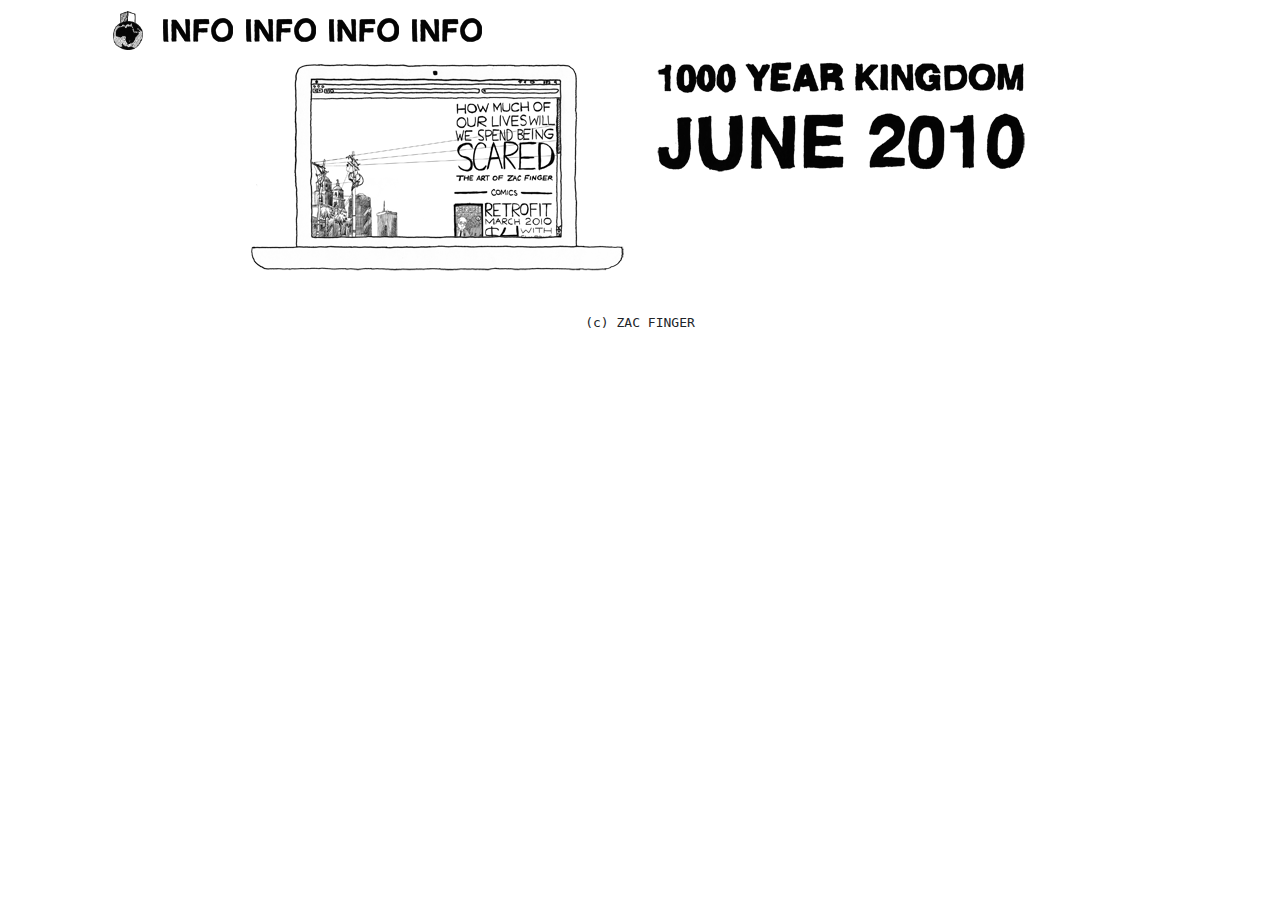
==== code/index.html @ 78a999ca "Added check to determine if slides are moving. Buttons will only work if moving is false" ====
<!doctype html>
<html lang="en">
 <head>
   <!-- Required meta tags -->
   <meta charset="utf-8">
   <meta name="viewport" content="width=device-width, initial-scale=1, shrink-to-fit=no">
   <!-- Bootstrap CSS -->
   <link rel="stylesheet" href="https://stackpath.bootstrapcdn.com/bootstrap/4.4.1/css/bootstrap.min.css" integrity="sha384-Vkoo8x4CGsO3+Hhxv8T/Q5PaXtkKtu6ug5TOeNV6gBiFeWPGFN9MuhOf23Q9Ifjh" crossorigin="anonymous">
   <link rel="stylesheet" href="../css/style.css">
   <title>Zac Finger - Code</title>
 </head>
 <body id="main">

   <div class="container-md">
      <!-- Navbar -->
      <div class="container-fluid">
         <nav class="navbar navbar-expand-sm navbar-light bg-white">
            <a class="navbar-brand" href="#">
               <img src="../img/title.png" width="30" alt="">
            </a>
   
            <button class="navbar-toggler border-0" type="button" data-toggle="collapse" data-target="#navbarSupportedContent" aria-controls="navbarSupportedContent" aria-expanded="false" aria-label="Toggle navigation">
            <span class="navbar-toggler-icon"></span>
            </button>
         
            <div class="collapse navbar-collapse" id="navbarSupportedContent">
            <ul class="navbar-nav mr-auto">
               <li class="nav-item active">
                  <a class="nav-link" href="#"><img src="../img/info.png" alt="Info"><span class="sr-only">(current)</span></a>
               </li>
               <li class="nav-item">
                  <a class="nav-link" href="#"><img src="../img/info.png" alt="Code"></a>
               </li>
               <li class="nav-item">
                  <a class="nav-link" href="#"><img src="../img/info.png" alt="Shirts"></a>
               </li>
               <li class="nav-item">
                  <a class="nav-link" href="#"><img src="../img/info.png" alt="Zines"></a>
               </li>
            </ul>
            </div>
         </nav>
      </div>
      <!-- /Navbar -->

      <!-- Content -->
      <div class="container-fluid">

         <div class="row w-lg-75 m-auto mb-3">
             <div class="col-7 col-lg-6">
                 <img src="../img/code-cover.png" class="img-fluid">
             </div>
             <div class="col-5 col-lg-6">
                <img src="../img/code-title.png" class="img-fluid">
            </div>
         </div>

         <!-- Divider section -->
         <div class="row mt-5"></div>

         <div class="row w-lg-75 m-auto">
            <div class="col-12 text-center mb-5">
               (c) <span id="year"></span> ZAC FINGER
            </div>
         </div>

      </div>
      <!-- /Content -->
   </div>

   <!-- Optional JavaScript -->
   <!-- jQuery first, then Popper.js, then Bootstrap JS -->
   <script src="https://code.jquery.com/jquery-3.4.1.slim.min.js" integrity="sha384-J6qa4849blE2+poT4WnyKhv5vZF5SrPo0iEjwBvKU7imGFAV0wwj1yYfoRSJoZ+n" crossorigin="anonymous"></script>
   <script src="https://cdn.jsdelivr.net/npm/popper.js@1.16.0/dist/umd/popper.min.js" integrity="sha384-Q6E9RHvbIyZFJoft+2mJbHaEWldlvI9IOYy5n3zV9zzTtmI3UksdQRVvoxMfooAo" crossorigin="anonymous"></script>
   <script src="https://stackpath.bootstrapcdn.com/bootstrap/4.4.1/js/bootstrap.min.js" integrity="sha384-wfSDF2E50Y2D1uUdj0O3uMBJnjuUD4Ih7YwaYd1iqfktj0Uod8GCExl3Og8ifwB6" crossorigin="anonymous"></script>
   <script src="../js/app.js"></script>
   </body>
</html>
---- css/style.css ----
html, body {
    height: 100%;
    font-family: monospace;
}

.w-lg-75 {
    width: 100%;
}

/* Custom width class to fill 
75% of container if viewport > 992px, 100% otherwise */
@media (min-width: 992px){
	.w-lg-75 {
		width: 75%;
	}
}

#carousel {
    margin-bottom: 1rem !important;
}

#carousel-img-container {
    overflow-x: hidden !important;
    overflow-y: hidden !important;
}

.carousel-img {
    opacity: 0;
    position: absolute;
    width:100%;
    transition: 1.5s;
    transition-timing-function: ease-out;
}

.carousel-img.current {
    opacity: 1;
    position: relative;
}

.carousel-img.moveLeft {
    transform: translateX(-100%);
}

.carousel-img.moveRight {
    transform: translateX(100%);
}

#scrollbox {
    height: 8rem;
    overflow: auto;
    background-color: lightgray;
    font-size: 1.25rem;
    font-weight: 500;
}

@media (min-width: 992px){
	#scrollbox {
		font-size: 1.5rem;
	}
}

#message, input[type=text], input[type="email"] {
    border: 2px solid black;
    border-radius: 0rem;
}
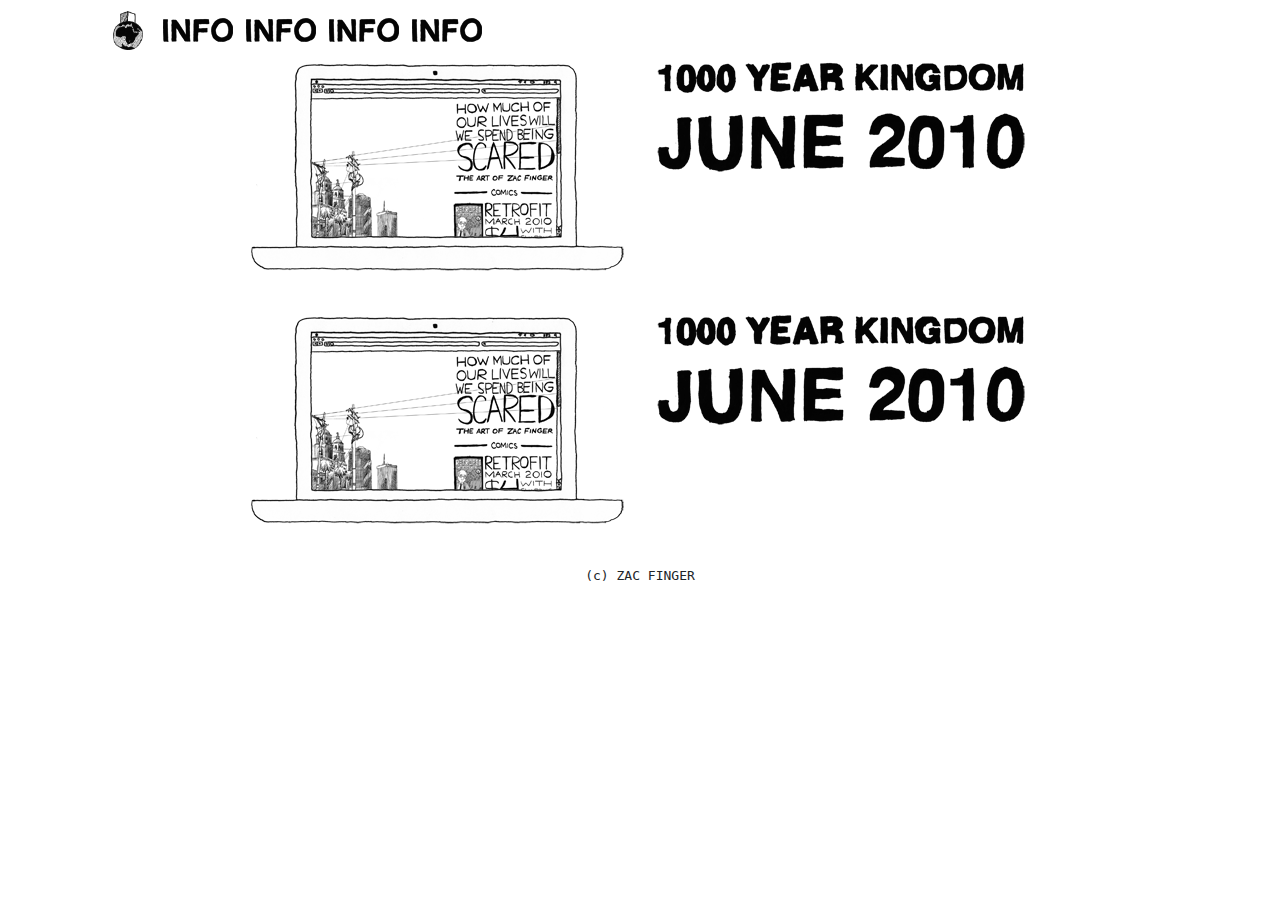
==== commit ccefcaae: "Updated images and links" ====
--- a/code/index.html
+++ b/code/index.html
@@ -58,6 +58,18 @@
          <!-- Divider section -->
          <div class="row mt-5"></div>
 
+         <div class="row w-lg-75 m-auto mb-3">
+            <div class="col-7 col-lg-6">
+                <img src="../img/code-cover.png" class="img-fluid">
+            </div>
+            <div class="col-5 col-lg-6">
+               <img src="../img/code-title.png" class="img-fluid">
+           </div>
+        </div>
+
+         <!-- Divider section -->
+         <div class="row mt-5"></div>
+
          <div class="row w-lg-75 m-auto">
             <div class="col-12 text-center mb-5">
                (c) <span id="year"></span> ZAC FINGER
